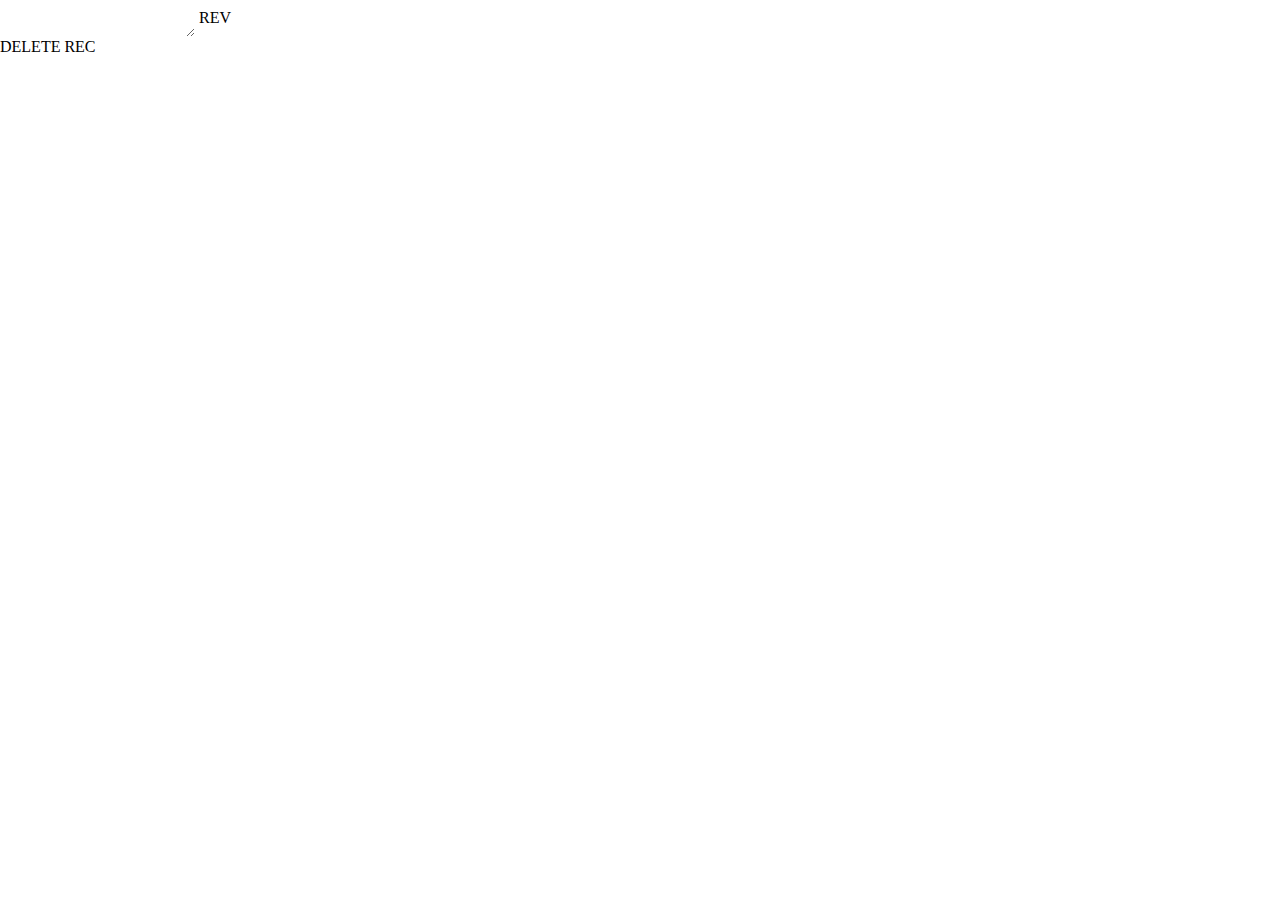
==== Speech/index.html @ e1bad2a1 "2022/09/30 自主制作物:Speechアップロード" ====
<!DOCTYPE html>
<html lang="jp">

<head>
    <meta charset="UTF-8">
    <meta name="viewport" content="width=device-width">
    <script src="https://code.jquery.com/jquery-3.5.1.min.js"></script>
    <script src="js/index.js" async></script>
    <link rel="stylesheet" href="css/destyle.css">
    <link rel="stylesheet" href="css/index.css">
    <title>Speech</title>
</head>

<body>
    <div id="Contents">
        <div id="output_contents"></div>
        <textarea id="revision_textarea"></textarea>
        <button id="revision_button">REV</button>
    </div>
    <div id="Button_Fields">
        <button id="delete_button">DELETE</button>
        <button id="rec_button">REC</button>
    </div>
</body>

</html>
---- Speech/css/destyle.css ----
/*! destyle.css v3.0.2 | MIT License | https://github.com/nicolas-cusan/destyle.css */


/* Reset box-model and set borders */


/* ============================================ */

*,
::before,
::after {
    box-sizing: border-box;
    border-style: solid;
    border-width: 0;
}


/* Document */


/* ============================================ */


/**
 * 1. Correct the line height in all browsers.
 * 2. Prevent adjustments of font size after orientation changes in iOS.
 * 3. Remove gray overlay on links for iOS.
 */

html {
    line-height: 1.15;
    /* 1 */
    -webkit-text-size-adjust: 100%;
    /* 2 */
    -webkit-tap-highlight-color: transparent;
    /* 3*/
}


/* Sections */


/* ============================================ */


/**
 * Remove the margin in all browsers.
 */

body {
    margin: 0;
}


/**
 * Render the `main` element consistently in IE.
 */

main {
    display: block;
}


/* Vertical rhythm */


/* ============================================ */

p,
table,
blockquote,
address,
pre,
iframe,
form,
figure,
dl {
    margin: 0;
}


/* Headings */


/* ============================================ */

h1,
h2,
h3,
h4,
h5,
h6 {
    /* font-size: inherit;
  font-weight: inherit; */
    margin: 0;
}


/* Lists (enumeration) */


/* ============================================ */

ul,
ol {
    margin: 0;
    padding: 0;
    list-style: none;
}


/* Lists (definition) */


/* ============================================ */

dt {
    font-weight: bold;
}

dd {
    margin-left: 0;
}


/* Grouping content */


/* ============================================ */


/**
 * 1. Add the correct box sizing in Firefox.
 * 2. Show the overflow in Edge and IE.
 */

hr {
    box-sizing: content-box;
    /* 1 */
    height: 0;
    /* 1 */
    overflow: visible;
    /* 2 */
    border-top-width: 1px;
    margin: 0;
    clear: both;
    color: inherit;
}


/**
 * 1. Correct the inheritance and scaling of font size in all browsers.
 * 2. Correct the odd `em` font sizing in all browsers.
 */

pre {
    font-family: monospace, monospace;
    /* 1 */
    font-size: inherit;
    /* 2 */
}

address {
    font-style: inherit;
}


/* Text-level semantics */


/* ============================================ */


/**
 * Remove the gray background on active links in IE 10.
 */

a {
    background-color: transparent;
    text-decoration: none;
    color: inherit;
}


/**
 * 1. Remove the bottom border in Chrome 57-
 * 2. Add the correct text decoration in Chrome, Edge, IE, Opera, and Safari.
 */

abbr[title] {
    text-decoration: underline dotted;
    /* 2 */
}


/**
 * Add the correct font weight in Chrome, Edge, and Safari.
 */

b,
strong {
    font-weight: bolder;
}


/**
 * 1. Correct the inheritance and scaling of font size in all browsers.
 * 2. Correct the odd `em` font sizing in all browsers.
 */

code,
kbd,
samp {
    font-family: monospace, monospace;
    /* 1 */
    font-size: inherit;
    /* 2 */
}


/**
 * Add the correct font size in all browsers.
 */

small {
    font-size: 80%;
}


/**
 * Prevent `sub` and `sup` elements from affecting the line height in
 * all browsers.
 */

sub,
sup {
    font-size: 75%;
    line-height: 0;
    position: relative;
    vertical-align: baseline;
}

sub {
    bottom: -0.25em;
}

sup {
    top: -0.5em;
}


/* Replaced content */


/* ============================================ */


/**
 * Prevent vertical alignment issues.
 */

svg,
img,
embed,
object,
iframe {
    vertical-align: bottom;
}


/* Forms */


/* ============================================ */


/**
 * Reset form fields to make them styleable.
 * 1. Make form elements stylable across systems iOS especially.
 * 2. Inherit text-transform from parent.
 */

button,
input,
optgroup,
select,
textarea {
    -webkit-appearance: none;
    /* 1 */
    appearance: none;
    vertical-align: middle;
    color: inherit;
    font: inherit;
    background: transparent;
    padding: 0;
    margin: 0;
    border-radius: 0;
    text-align: inherit;
    text-transform: inherit;
    /* 2 */
}


/**
 * Reset radio and checkbox appearance to preserve their look in iOS.
 */

[type="checkbox"] {
    -webkit-appearance: checkbox;
    appearance: checkbox;
}

[type="radio"] {
    -webkit-appearance: radio;
    appearance: radio;
}


/**
 * Correct cursors for clickable elements.
 */

button,
[type="button"],
[type="reset"],
[type="submit"] {
    cursor: pointer;
}

button:disabled,
[type="button"]:disabled,
[type="reset"]:disabled,
[type="submit"]:disabled {
    cursor: default;
}


/**
 * Improve outlines for Firefox and unify style with input elements & buttons.
 */

:-moz-focusring {
    outline: auto;
}

select:disabled {
    opacity: inherit;
}


/**
 * Remove padding
 */

option {
    padding: 0;
}


/**
 * Reset to invisible
 */

fieldset {
    margin: 0;
    padding: 0;
    min-width: 0;
}

legend {
    padding: 0;
}


/**
 * Add the correct vertical alignment in Chrome, Firefox, and Opera.
 */

progress {
    vertical-align: baseline;
}


/**
 * Remove the default vertical scrollbar in IE 10+.
 */

textarea {
    overflow: auto;
}


/**
 * Correct the cursor style of increment and decrement buttons in Chrome.
 */

[type="number"]::-webkit-inner-spin-button,
[type="number"]::-webkit-outer-spin-button {
    height: auto;
}


/**
 * 1. Correct the outline style in Safari.
 */

[type="search"] {
    outline-offset: -2px;
    /* 1 */
}


/**
 * Remove the inner padding in Chrome and Safari on macOS.
 */

[type="search"]::-webkit-search-decoration {
    -webkit-appearance: none;
}


/**
 * 1. Correct the inability to style clickable types in iOS and Safari.
 * 2. Fix font inheritance.
 */

::-webkit-file-upload-button {
    -webkit-appearance: button;
    /* 1 */
    font: inherit;
    /* 2 */
}


/**
 * Clickable labels
 */

label[for] {
    cursor: pointer;
}


/* Interactive */


/* ============================================ */


/*
 * Add the correct display in Edge, IE 10+, and Firefox.
 */

details {
    display: block;
}


/*
 * Add the correct display in all browsers.
 */

summary {
    display: list-item;
}


/*
 * Remove outline for editable content.
 */

[contenteditable]:focus {
    outline: auto;
}


/* Tables */


/* ============================================ */


/**
1. Correct table border color inheritance in all Chrome and Safari.
*/

table {
    border-color: inherit;
    /* 1 */
    border-collapse: collapse;
}

caption {
    text-align: left;
}

td,
th {
    vertical-align: top;
    padding: 0;
}

th {
    text-align: left;
    font-weight: bold;
}
---- Speech/css/index.css ----
@media screen and (max-width:450px) {
    html,
    body {
        height: 100%;
        width: 100%;
        overflow: hidden;
        font-family: sans-serif;
        /* background-color: #F4E6E8; */
    }
    button {
        min-width: 90px;
        padding: 10px;
        border: solid 2px black;
        border-radius: 5px;
        text-align: center;
        font-weight: bold;
        font-size: 130%;
    }
    button:active {
        opacity: 0.8;
    }
    #Contents {
        width: auto;
        height: 80%;
        margin: 20px 20px 0 20px;
    }
    #output_contents {
        width: auto;
        height: 90%;
        font-size: 40px;
        text-align: center;
        border: solid 2px #9E9E9E;
        border-radius: 10px;
        padding: 10px 10px 0 10px;
        background-color: whitesmoke;
    }
    #revision_textarea {
        width: 100%;
        height: 20%;
        padding: 10px 10px 0 10px;
        border: solid 2px #9E9E9E;
        border-radius: 10px;
        display: none;
    }
    #revision_button {
        width: 100%;
        background-color: gray;
        margin-top: 5px;
        color: #FFF;
    }
    #Button_Fields {
        display: flex;
        justify-content: space-around;
        align-items: center;
        width: auto;
        height: 15%;
        padding: 20px 20px 0 20px;
    }
    #delete_button {
        height: 70%;
        background-color: #F24862;
        color: #FFF;
    }
    #rec_button {
        width: 50%;
        height: 70%;
        background-color: white;
        color: red;
    }
}
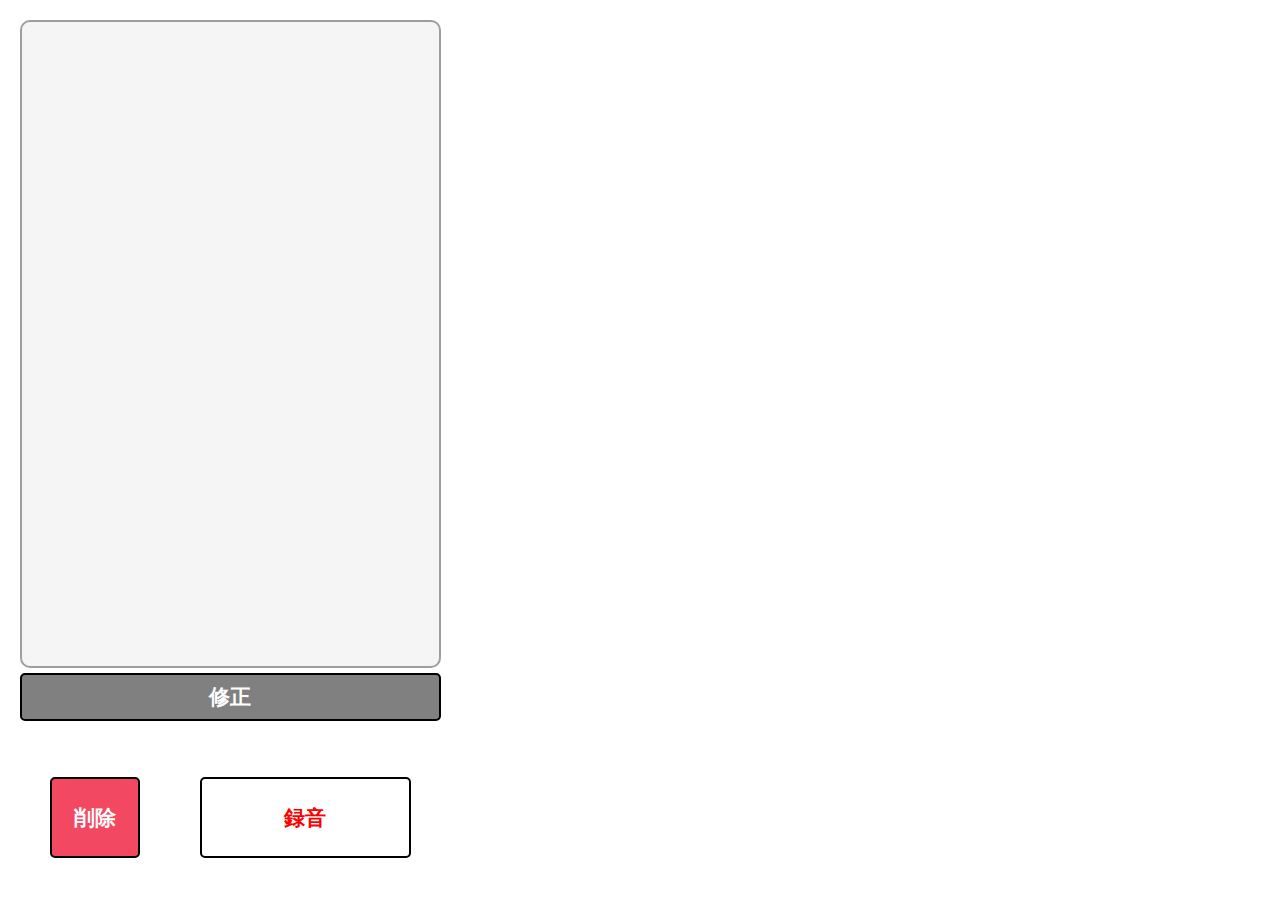
==== commit 35575c42: "2023/05/23" ====
--- a/Speech/index.html
+++ b/Speech/index.html
@@ -15,11 +15,11 @@
     <div id="Contents">
         <div id="output_contents"></div>
         <textarea id="revision_textarea"></textarea>
-        <button id="revision_button">REV</button>
+        <button id="revision_button">修正</button>
     </div>
     <div id="Button_Fields">
-        <button id="delete_button">DELETE</button>
-        <button id="rec_button">REC</button>
+        <button id="delete_button">削除</button>
+        <button id="rec_button">録音</button>
     </div>
 </body>
 
--- a/Speech/css/index.css
+++ b/Speech/css/index.css
@@ -7,64 +7,87 @@
         font-family: sans-serif;
         /* background-color: #F4E6E8; */
     }
-    button {
-        min-width: 90px;
-        padding: 10px;
-        border: solid 2px black;
-        border-radius: 5px;
-        text-align: center;
-        font-weight: bold;
-        font-size: 130%;
+}
+
+@media screen and (min-width:450px) {
+    html,
+    body {
+        height: 100%;
+        width: 60%;
+        overflow: hidden;
+        font-family: sans-serif;
+        /* background-color: #F4E6E8; */
     }
-    button:active {
-        opacity: 0.8;
-    }
-    #Contents {
-        width: auto;
-        height: 80%;
-        margin: 20px 20px 0 20px;
-    }
-    #output_contents {
-        width: auto;
-        height: 90%;
-        font-size: 40px;
-        text-align: center;
-        border: solid 2px #9E9E9E;
-        border-radius: 10px;
-        padding: 10px 10px 0 10px;
-        background-color: whitesmoke;
-    }
-    #revision_textarea {
-        width: 100%;
-        height: 20%;
-        padding: 10px 10px 0 10px;
-        border: solid 2px #9E9E9E;
-        border-radius: 10px;
-        display: none;
-    }
-    #revision_button {
-        width: 100%;
-        background-color: gray;
-        margin-top: 5px;
-        color: #FFF;
-    }
-    #Button_Fields {
-        display: flex;
-        justify-content: space-around;
-        align-items: center;
-        width: auto;
-        height: 15%;
-        padding: 20px 20px 0 20px;
-    }
-    #delete_button {
-        height: 70%;
-        background-color: #F24862;
-        color: #FFF;
-    }
-    #rec_button {
-        width: 50%;
-        height: 70%;
-        background-color: white;
-        color: red;
-    }
-}+}
+
+button {
+    min-width: 90px;
+    padding: 10px;
+    border: solid 2px black;
+    border-radius: 5px;
+    text-align: center;
+    font-weight: bold;
+    font-size: 130%;
+}
+
+button:active {
+    opacity: 0.8;
+}
+
+#Contents {
+    width: auto;
+    height: 80%;
+    margin: 20px 20px 0 20px;
+}
+
+#output_contents {
+    width: auto;
+    height: 90%;
+    font-size: 40px;
+    text-align: center;
+    border: solid 2px #9E9E9E;
+    border-radius: 10px;
+    padding: 10px 10px 0 10px;
+    background-color: whitesmoke;
+}
+
+#revision_textarea {
+    width: 100%;
+    height: 20%;
+    padding: 10px 10px 0 10px;
+    border: solid 2px #9E9E9E;
+    border-radius: 10px;
+    display: none;
+}
+
+#revision_button {
+    width: 100%;
+    background-color: gray;
+    margin-top: 5px;
+    color: #FFF;
+}
+
+#Button_Fields {
+    display: flex;
+    justify-content: space-around;
+    align-items: center;
+    width: auto;
+    height: 15%;
+    padding: 20px 20px 0 20px;
+}
+
+#delete_button {
+    height: 70%;
+    background-color: #F24862;
+    color: #FFF;
+}
+
+#rec_button {
+    width: 50%;
+    height: 70%;
+    background-color: white;
+    color: red;
+}
+
+
+/* } */